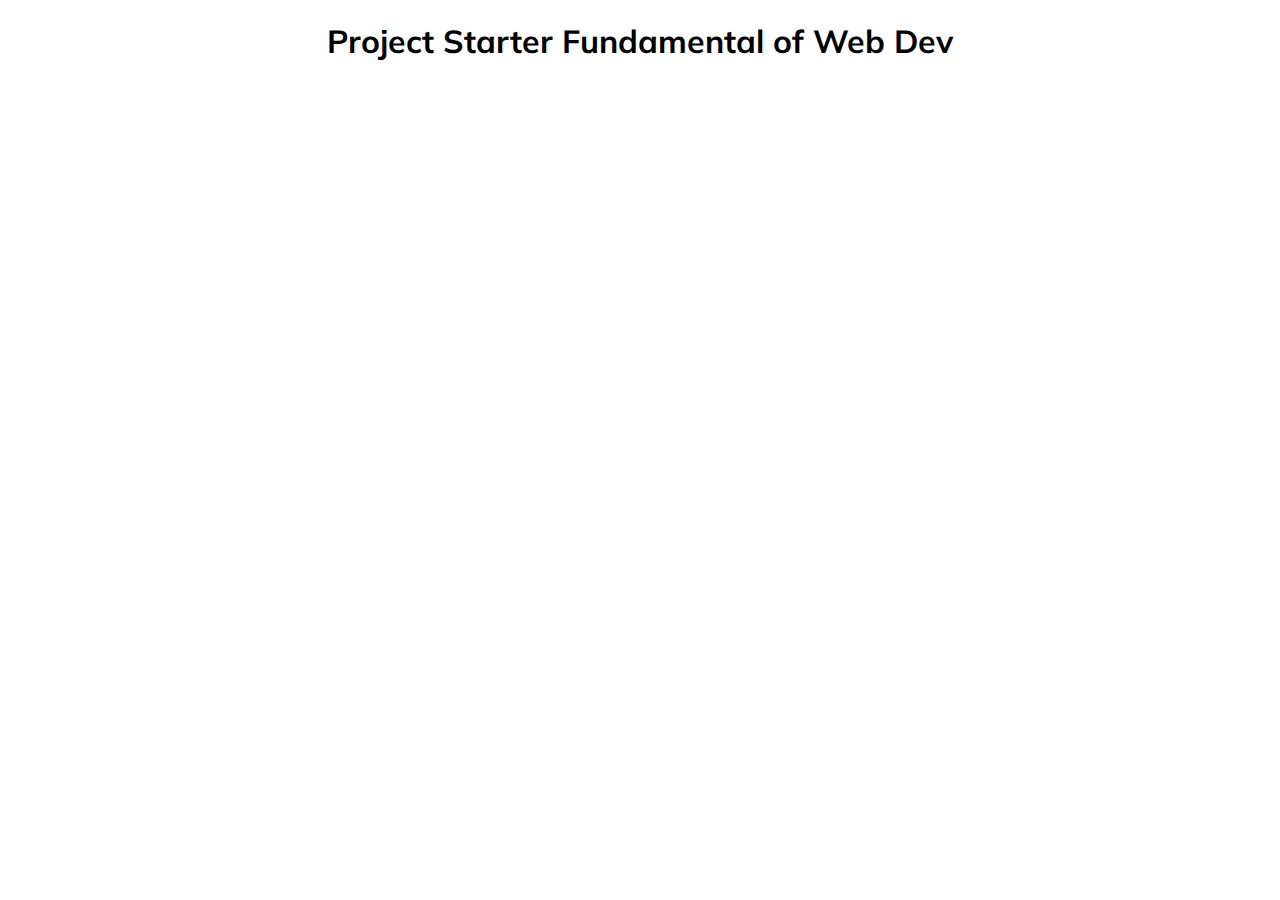
==== index.html @ d39ec390 "Add files via upload" ====
<!DOCTYPE html>
<html lang="en">
<head>
    <meta charset="UTF-8">
    <meta http-equiv="X-UA-Compatible" content="IE=edge">
    <meta name="viewport" content="width=device-width, initial-scale=1.0">
    <!--<link rel="stylesheet" href="https://cdnjs.cloudflare.com/ajax/libs/font-awesome/5.15.4/css/all.min.css" 
    integrity="sha512-1ycn6IcaQQ40/MKBW2W4Rhis/DbILU74C1vSrLJxCq57o941Ym01SwNsOMqvEBFlcgUa6xLiPY/NS5R+E6ztJQ==
    " crossorigin="anonymous" referrerpolicy="no-referrer" />.-->
    <link rel="stylesheet" href="style.css">
    <title>Expanding Card</title>
</head>
<body>
    <h1>Project Starter Fundamental of Web Dev</h1>
    
        <div class="container">
        <div class="panel active" style="background-image: url('https://images.unsplash.com/photo-1517265035603-faefa167335b?ixid=MnwxMjA3fDB8MHxzZWFyY2h8MXx8ZXhwbG9yZSUyMHRoZSUyMHdvcmxkfGVufDB8fDB8fA%3D%3D&ixlib=rb-1.2.1&auto=format&fit=crop&w=500&q=60');">
                <h3>Explore The World </h3>
        </div>
        <div class="panel active" style="background-image: url('https://images.unsplash.com/photo-1598953431143-5401a6ac8ba5?ixid=MnwxMjA3fDB8MHxzZWFyY2h8MXx8d2lsZCUyMGZvcmVzdHxlbnwwfHwwfHw%3D&ixlib=rb-1.2.1&auto=format&fit=crop&w=500&q=60');">
                <h3>Wild forest</h3>
        </div>
        <div class="panel active" style="background-image: url('https://images.unsplash.com/photo-1537640685236-a9df2496e232?ixid=MnwxMjA3fDB8MHxzZWFyY2h8OXx8c3VubnklMjBiZWFjaHxlbnwwfHwwfHw%3D&ixlib=rb-1.2.1&auto=format&fit=crop&w=500&q=60');">
                <h3>Sunny beach <h3>
        </div>
        <div class="panel active" style="background-image: url('https://images.unsplash.com/photo-1515106242722-449ed91d1f2c?ixid=MnwxMjA3fDB8MHxzZWFyY2h8NHx8Y2l0eSUyMG9uJTIwd2ludGVyfGVufDB8fDB8fA%3D%3D&ixlib=rb-1.2.1&auto=format&fit=crop&w=500&q=60');">
                <h3>City on Winter<h3>
        </div>

        <div class="panel active" style="background-image: url('https://images.unsplash.com/photo-1598184613352-3691b1ee1831?ixid=MnwxMjA3fDB8MHxzZWFyY2h8M3x8bW91bnRhaW4lMjBjbG91ZHN8ZW58MHx8MHx8&ixlib=rb-1.2.1&auto=format&fit=crop&w=500&q=60')">
                <h3>Mountains Clouds <h3>
        </div>
        </div>
        
</body>
<script>src="sript.js"</script>
</html>
---- style.css ----
@import url('https://fonts.googleapis.com/css2?family=Muli&display=swap');

*{ 
    box-sizing: border-box;
}
body{
    font-family: 'Muli',sans-serif;
    display:flex;
    flex-direction: column;
    margin: 0;
    align-items: center;
    justify-content:center;
    height: 100vhs;
    overflow: hidden;
}
.container{
    display: flex;
    width: 90vw;
}
.panel{
    background-size: auto 100%;
    background-position: center;
    background-repeat: no-repeat;
    height: 85vh;
    border-radius: 30px ;
    color: #fff;
    cursor:pointer;
    flex: 0.5;
    margin: 10pt;
    position: relative;
    transition: flex 0.7s ease-in;

}   
.panel h3{
    font-size: 24ptx;
    position:absolute;
    bottom: 20pt;
    left: 20px;
    margin: 0;
    opacity: 0;
}
.panel.active{
    flex: 5;
}
.panel.active h3{
    opacity: 1;
}
@media(max-width:480 px) {
    .container{
        width: 100vh;}
    .panel:nth-of-type(4),
    .panel:nth-of-type(5){
        display:none;
    }
    
}
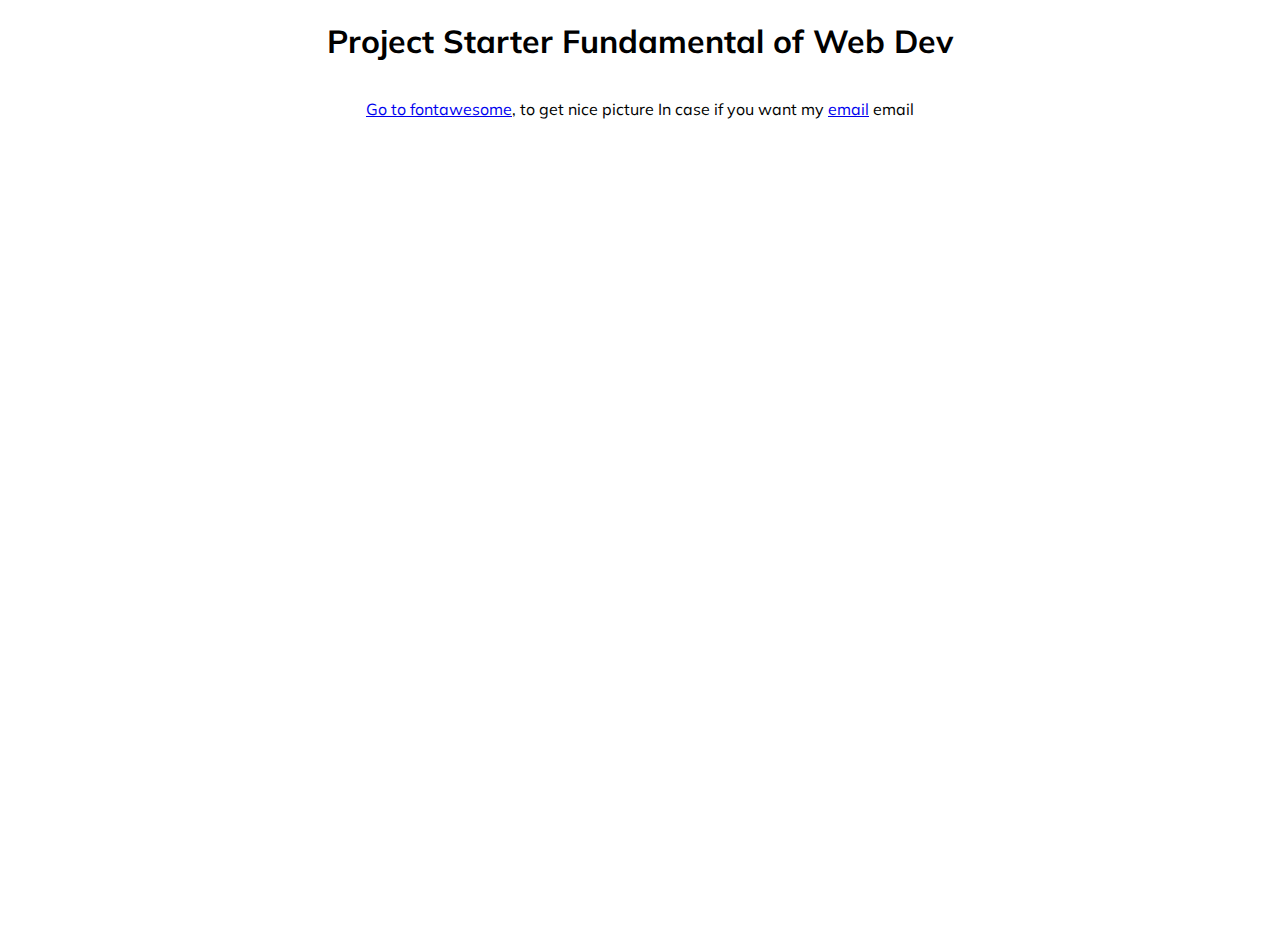
==== commit e6190198: "Update index.html" ====
--- a/index.html
+++ b/index.html
@@ -12,6 +12,11 @@
 </head>
 <body>
     <h1>Project Starter Fundamental of Web Dev</h1>
+    <p><a href="https://fontawesome.com/">Go to fontawesome</a>, to get nice picture
+        In case if you want my <a href="gaelkmg23@gmail.com"> email</a> email
+        
+    </p>
+
     
         <div class="container">
         <div class="panel active" style="background-image: url('https://images.unsplash.com/photo-1517265035603-faefa167335b?ixid=MnwxMjA3fDB8MHxzZWFyY2h8MXx8ZXhwbG9yZSUyMHRoZSUyMHdvcmxkfGVufDB8fDB8fA%3D%3D&ixlib=rb-1.2.1&auto=format&fit=crop&w=500&q=60');">
@@ -34,4 +39,4 @@
         
 </body>
 <script>src="sript.js"</script>
-</html>+</html>
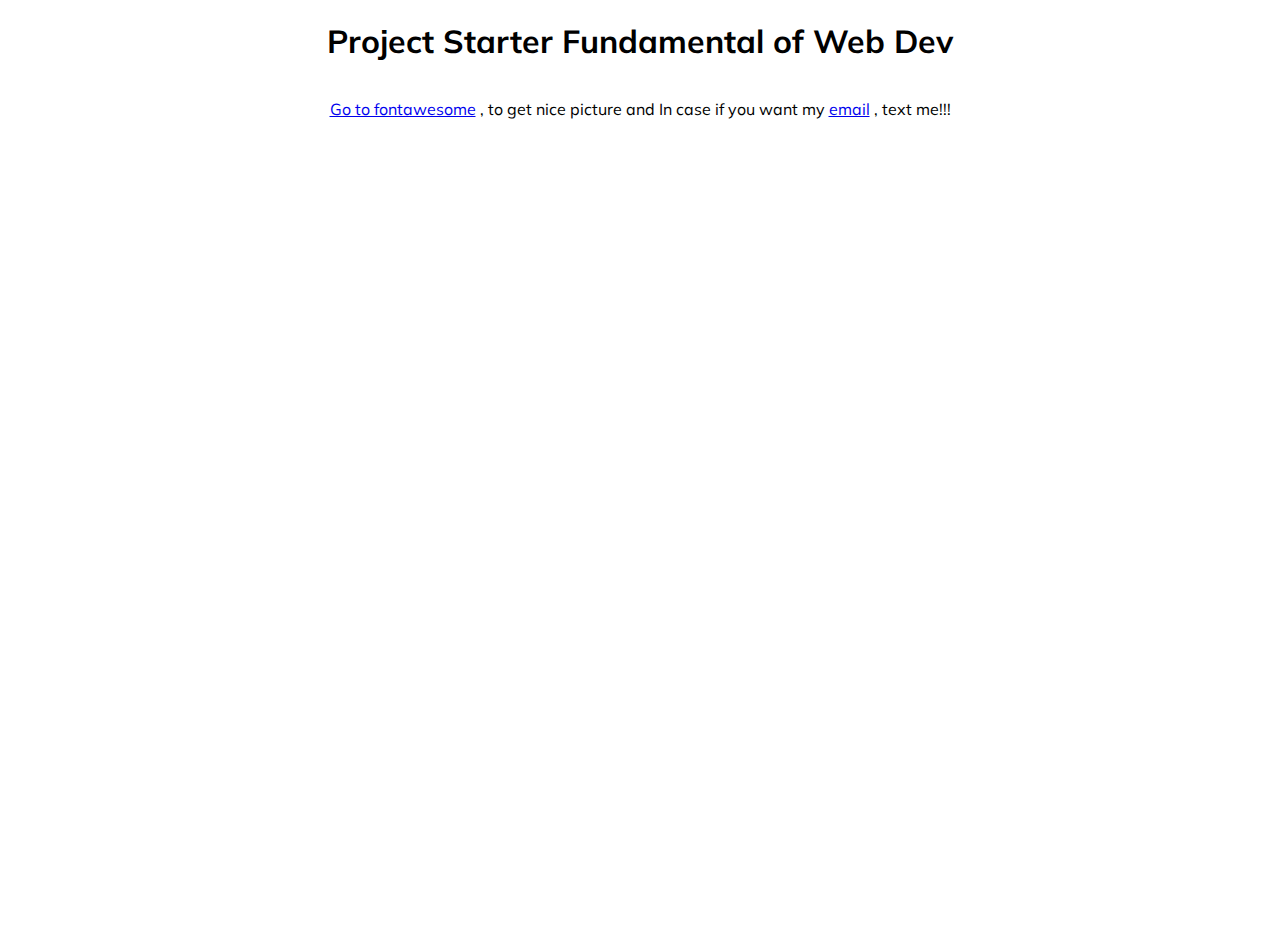
==== commit d4389933: "Update index.html" ====
--- a/index.html
+++ b/index.html
@@ -12,8 +12,8 @@
 </head>
 <body>
     <h1>Project Starter Fundamental of Web Dev</h1>
-    <p><a href="https://fontawesome.com/">Go to fontawesome</a>, to get nice picture
-        In case if you want my <a href="gaelkmg23@gmail.com"> email</a> email
+    <p><a href="https://fontawesome.com/">Go to fontawesome</a> , to get nice picture and
+        In case if you want my <a href="gaelkmg23@gmail.com"> email</a> , text me!!!
         
     </p>
 
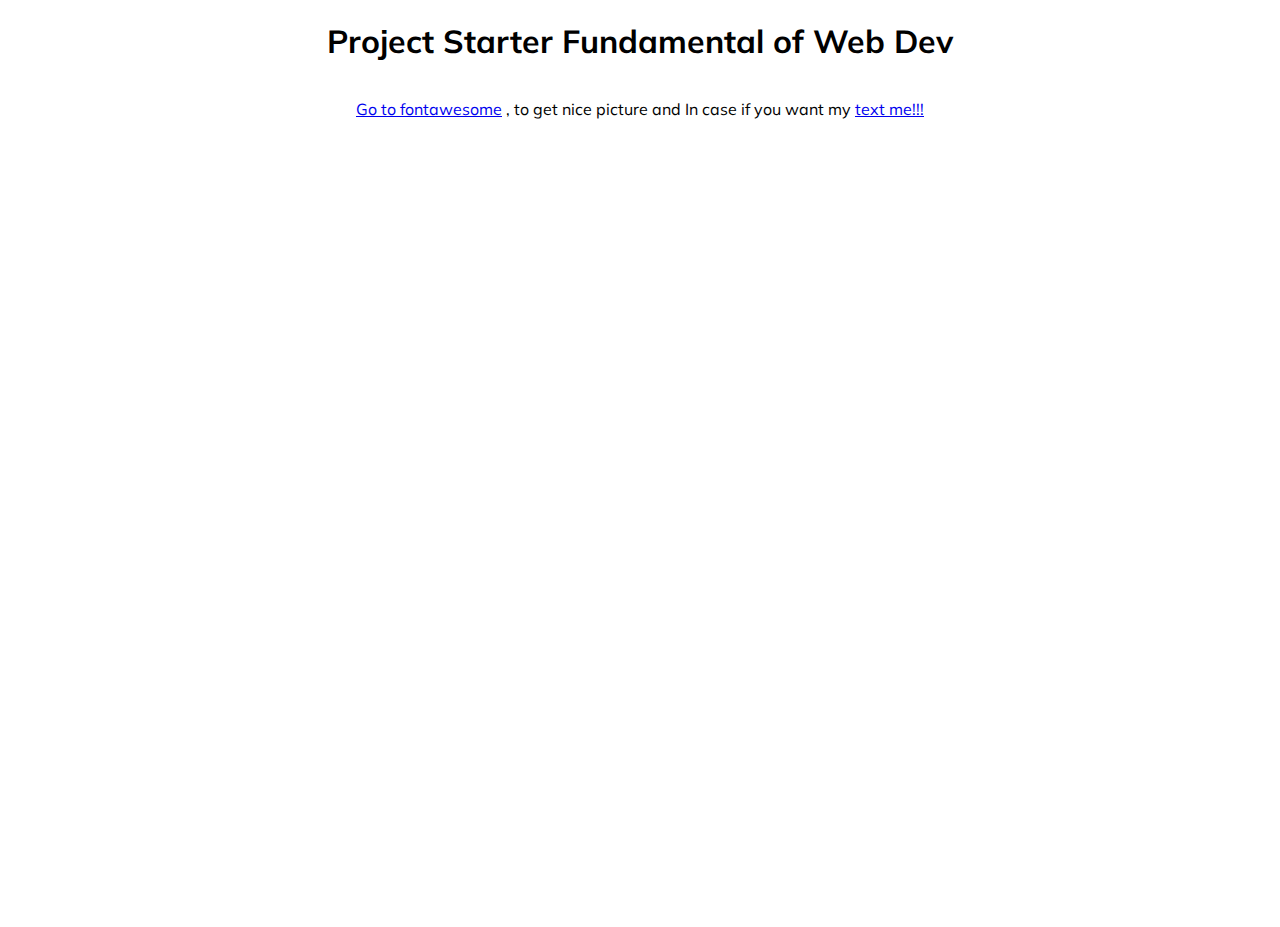
==== commit 0d42d01c: "Update index.html" ====
--- a/index.html
+++ b/index.html
@@ -13,7 +13,7 @@
 <body>
     <h1>Project Starter Fundamental of Web Dev</h1>
     <p><a href="https://fontawesome.com/">Go to fontawesome</a> , to get nice picture and
-        In case if you want my <a href="gaelkmg23@gmail.com"> email</a> , text me!!!
+        In case if you want my <a href="gael:gaelkmg23@gmail.com"> text me!!!</a> 
         
     </p>
 
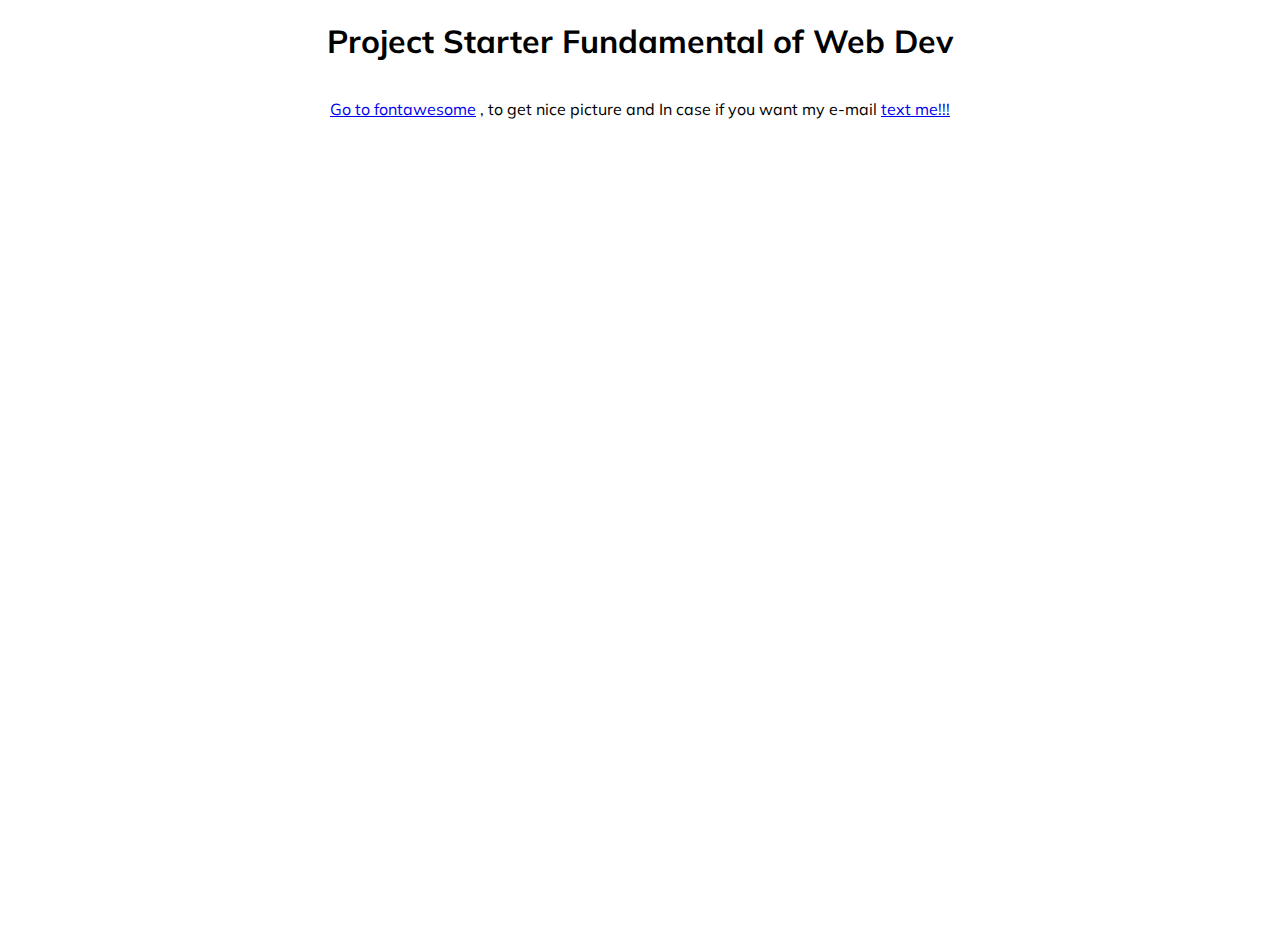
==== commit cb781e4b: "Update index.html" ====
--- a/index.html
+++ b/index.html
@@ -13,7 +13,7 @@
 <body>
     <h1>Project Starter Fundamental of Web Dev</h1>
     <p><a href="https://fontawesome.com/">Go to fontawesome</a> , to get nice picture and
-        In case if you want my <a href="gael:gaelkmg23@gmail.com"> text me!!!</a> 
+        In case if you want my e-mail <a href="https://accounts.google.com/SignOutOptions?hl=fr&continue=https://mail.google.com/mail&service=mail"> text me!!!</a> 
         
     </p>
 
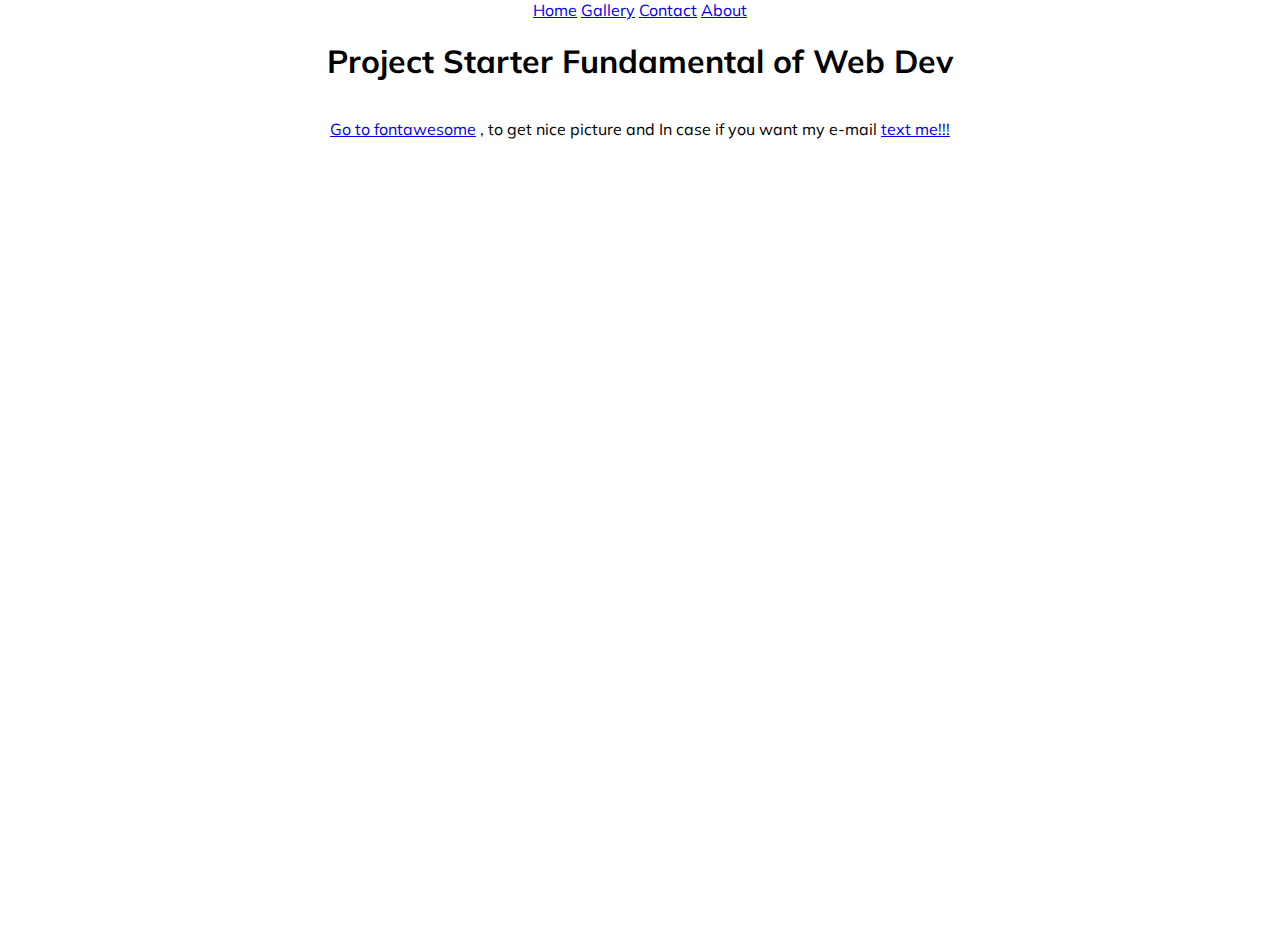
==== commit 4a2d67b6: "Update index.html" ====
--- a/index.html
+++ b/index.html
@@ -11,6 +11,12 @@
     <title>Expanding Card</title>
 </head>
 <body>
+        <div class="topnav">
+  <a class="active" href="#home">Home</a>
+  <a href="gallery.html">Gallery</a>
+  <a href="#contact">Contact</a>
+  <a href="#about">About</a>
+</div>
     <h1>Project Starter Fundamental of Web Dev</h1>
     <p><a href="https://fontawesome.com/">Go to fontawesome</a> , to get nice picture and
         In case if you want my e-mail <a href="https://accounts.google.com/SignOutOptions?hl=fr&continue=https://mail.google.com/mail&service=mail"> text me!!!</a> 
